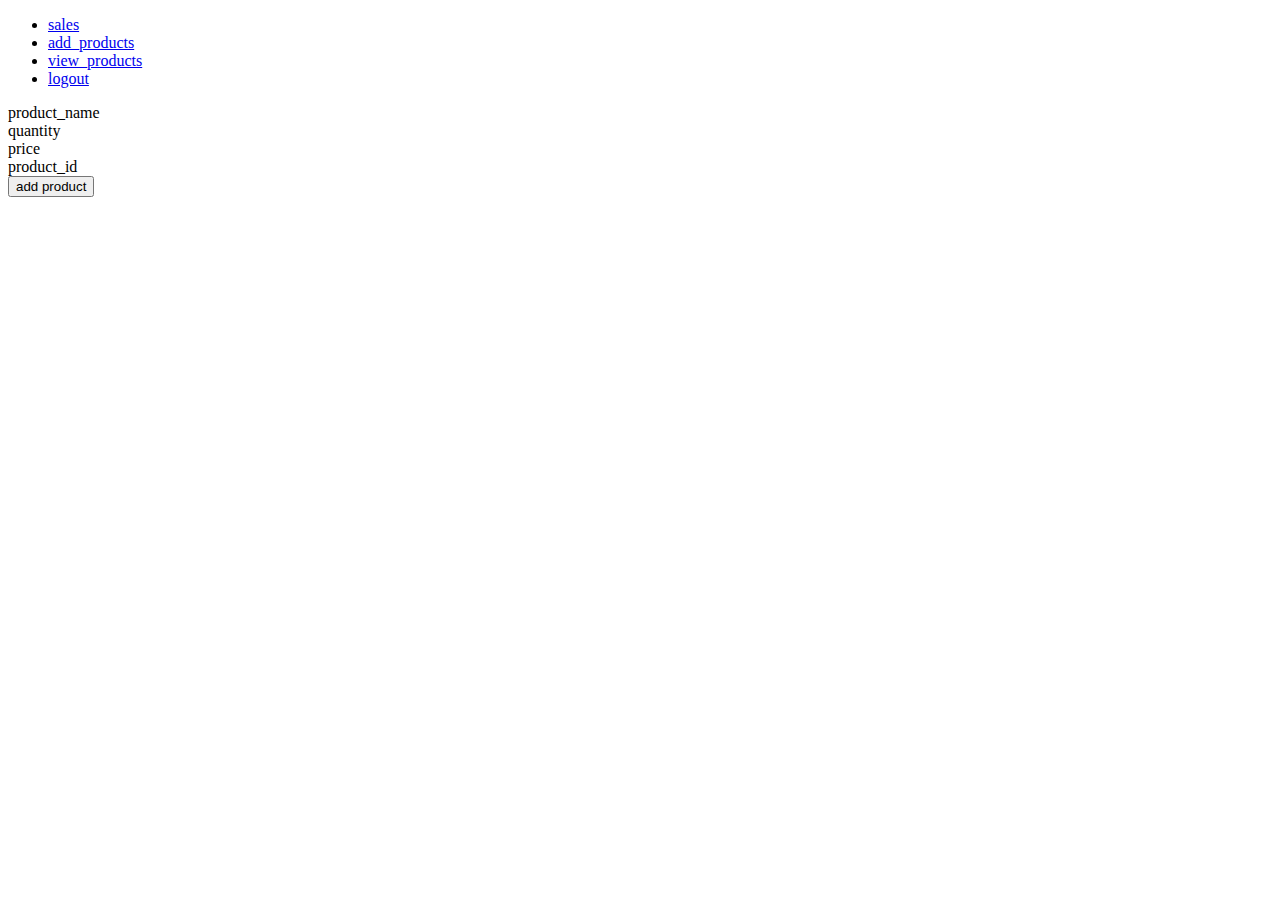
==== add.html @ 404630e5 "added add.html[#161487301]" ====
<!DOCTYPE html>
<html>
<head>
    <title>add_product</title>
</head>
<body>
        <div class = "topnav">
                <ul>
                    <li><a href="sales record.html">sales</a></li>
                    <li><a href="add.html">add_products</a></li>
                    <li><a href="product.html">view_products</a></li> 
                    <li><a href="index.html">logout</a></li>
                </ul>
            </div>
    <div class = "boxed">
        <label for="product_name">product_name</label><br>
        <label for="quantity">quantity</label><br>
        <label for="price">price</label><br>
        <label for="product_id">product_id</label><br>
        <form action="product.html">
        <button input type="submit">add product</button>
    </form>
    </div>
</body>
</html>
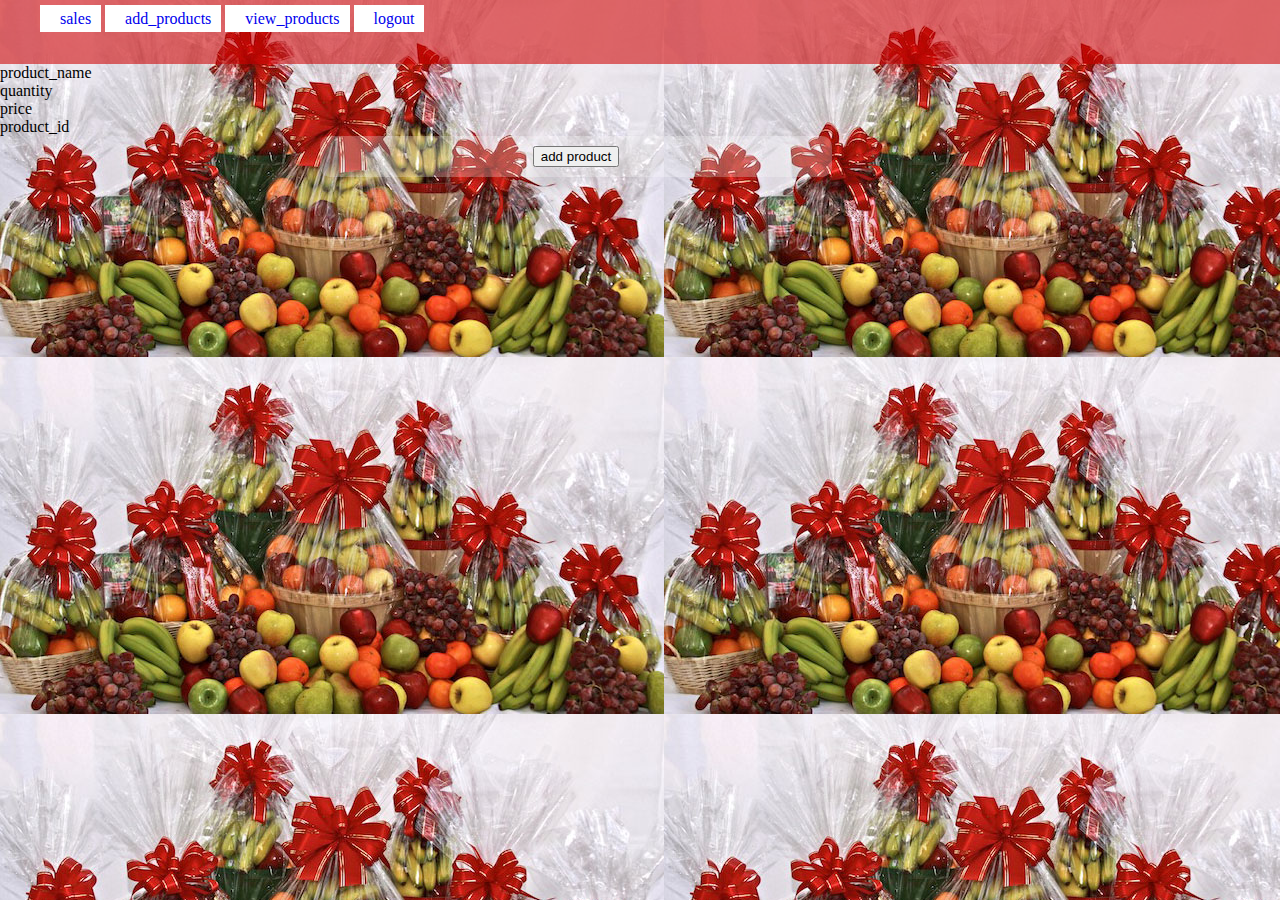
==== commit b65d58ba: "add main.css[#161491267]" ====
--- a/add.html
+++ b/add.html
@@ -1,6 +1,7 @@
 <!DOCTYPE html>
 <html>
 <head>
+        <link rel="stylesheet" type="text/css" media="screen" href="main.css" />
     <title>add_product</title>
 </head>
 <body>
--- a/main.css
+++ b/main.css
@@ -0,0 +1,41 @@
+* {
+    margin: 0;
+}
+body {
+    margin: 0;
+    background: url(images/fruit_basket.jpg)
+}
+form {
+    margin-left:0%; 
+    width: 40%;
+    padding: 10px 0;
+    margin-left: 25%;
+    border-radius: 10px;
+    background: #ffffff44;
+    text-align: center;
+}
+form input {
+    border: 1px #999 solid;
+    height: 30px;
+    width: 80%;
+    margin-left: 10%;
+    padding:0 5px;
+    border-radius: 5px;
+    background: white;
+    margin-bottom: 10px;
+}
+.topnav{
+    width: 100%;
+    height: 44px;
+    background: #cc000093;
+    padding: 10px 0;
+}
+.topnav ul li {
+    display: inline;
+    padding: 5px 10px;
+    background: white;
+}
+.topnav ul li a {
+    text-decoration: none;
+    margin-left: 10px;
+}